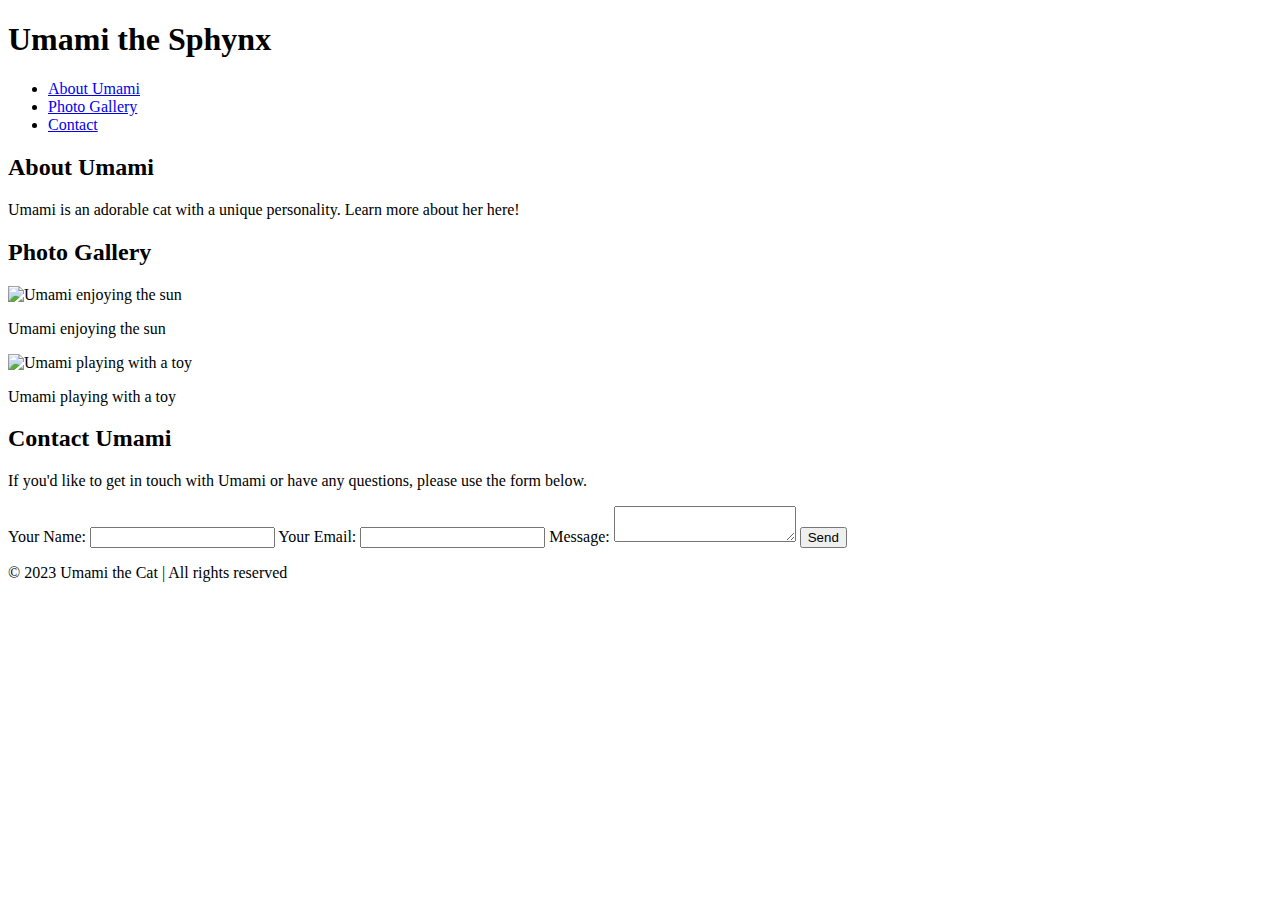
==== index.html @ 25547c2d "Create index.html" ====
<!DOCTYPE html>
<html lang="en">
<head>
    <meta charset="UTF-8">
    <meta name="viewport" content="width=device-width, initial-scale=1.0">
    <link rel="stylesheet" href="styles.css">
    <title>Umami the Sphynx</title>
</head>
<body>
    <header>
        <h1>Umami the Sphynx</h1>
    </header>
    <nav>
        <ul>
            <li><a href="#about">About Umami</a></li>
            <li><a href="#gallery">Photo Gallery</a></li>
            <li><a href="#contact">Contact</a></li>
        </ul>
    </nav>
    <section id="about">
        <h2>About Umami</h2>
        <p>Umami is an adorable cat with a unique personality. Learn more about her here!</p>
    </section>
    <section id="gallery">
        <h2>Photo Gallery</h2>
        <div class="photo">
            <img src="umami1.jpg" alt="Umami enjoying the sun">
            <p>Umami enjoying the sun</p>
        </div>
        <div class="photo">
            <img src="umami2.jpg" alt="Umami playing with a toy">
            <p>Umami playing with a toy</p>
        </div>
        <!-- Add more photos and descriptions here -->
    </section>
    <section id="contact">
        <h2>Contact Umami</h2>
        <p>If you'd like to get in touch with Umami or have any questions, please use the form below.</p>
        <form>
            <label for="name">Your Name:</label>
            <input type="text" id="name" name="name" required>
            <label for="email">Your Email:</label>
            <input type="email" id="email" name="email" required>
            <label for="message">Message:</label>
            <textarea id="message" name="message" required></textarea>
            <button type="submit">Send</button>
        </form>
    </section>
    <footer>
        <p>&copy; 2023 Umami the Cat | All rights reserved</p>
    </footer>
</body>
</html>
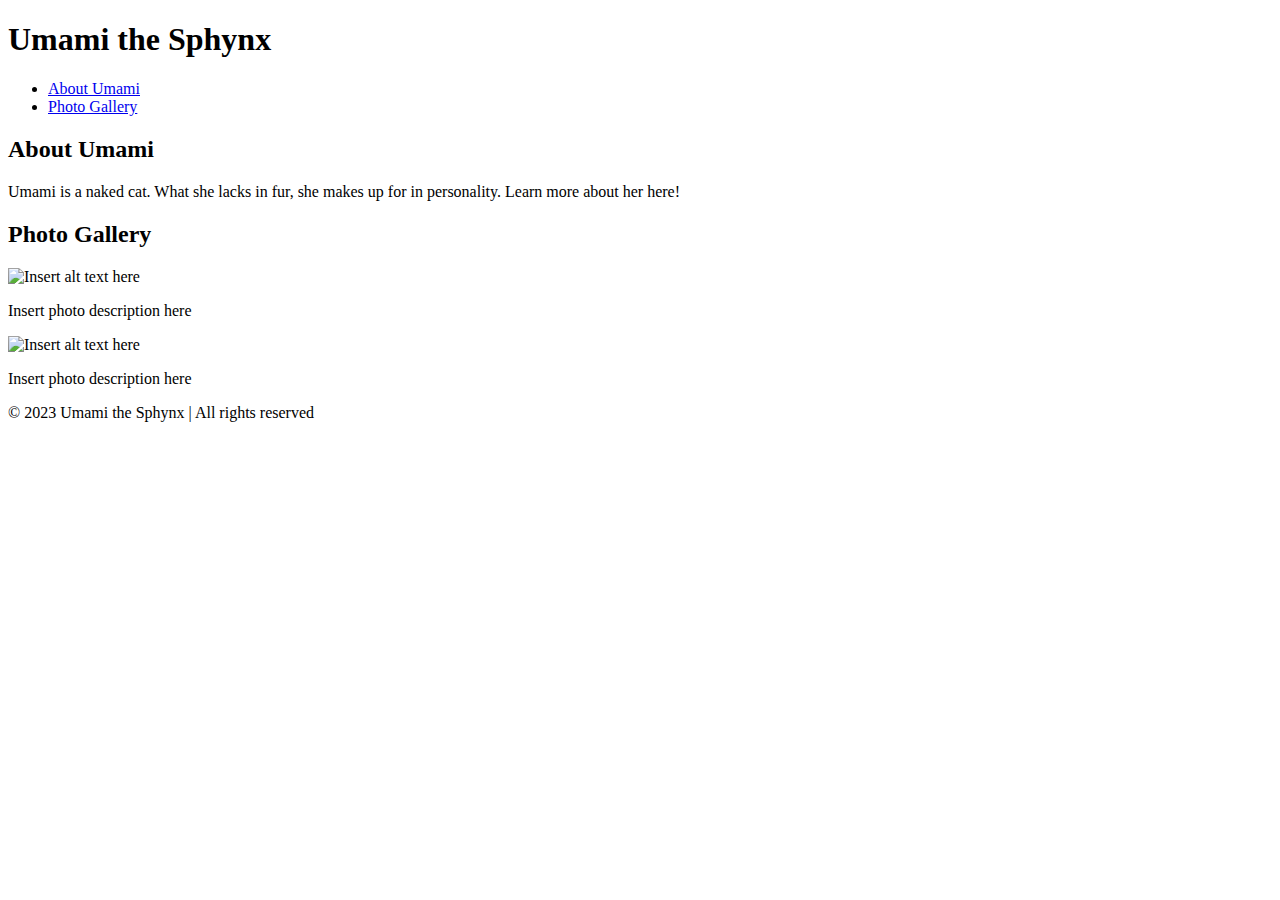
==== commit aa37a855: "Update index.html" ====
--- a/index.html
+++ b/index.html
@@ -14,40 +14,26 @@
         <ul>
             <li><a href="#about">About Umami</a></li>
             <li><a href="#gallery">Photo Gallery</a></li>
-            <li><a href="#contact">Contact</a></li>
         </ul>
     </nav>
     <section id="about">
         <h2>About Umami</h2>
-        <p>Umami is an adorable cat with a unique personality. Learn more about her here!</p>
+        <p>Umami is a naked cat. What she lacks in fur, she makes up for in personality. Learn more about her here!</p>
     </section>
     <section id="gallery">
         <h2>Photo Gallery</h2>
         <div class="photo">
-            <img src="umami1.jpg" alt="Umami enjoying the sun">
-            <p>Umami enjoying the sun</p>
+            <img src="umami1.jpg" alt="Insert alt text here">
+            <p>Insert photo description here</p>
         </div>
         <div class="photo">
-            <img src="umami2.jpg" alt="Umami playing with a toy">
-            <p>Umami playing with a toy</p>
+            <img src="umami2.jpg" alt="Insert alt text here">
+            <p>Insert photo description here</p>
         </div>
         <!-- Add more photos and descriptions here -->
     </section>
-    <section id="contact">
-        <h2>Contact Umami</h2>
-        <p>If you'd like to get in touch with Umami or have any questions, please use the form below.</p>
-        <form>
-            <label for="name">Your Name:</label>
-            <input type="text" id="name" name="name" required>
-            <label for="email">Your Email:</label>
-            <input type="email" id="email" name="email" required>
-            <label for="message">Message:</label>
-            <textarea id="message" name="message" required></textarea>
-            <button type="submit">Send</button>
-        </form>
-    </section>
     <footer>
-        <p>&copy; 2023 Umami the Cat | All rights reserved</p>
+        <p>&copy; 2023 Umami the Sphynx | All rights reserved</p>
     </footer>
 </body>
 </html>
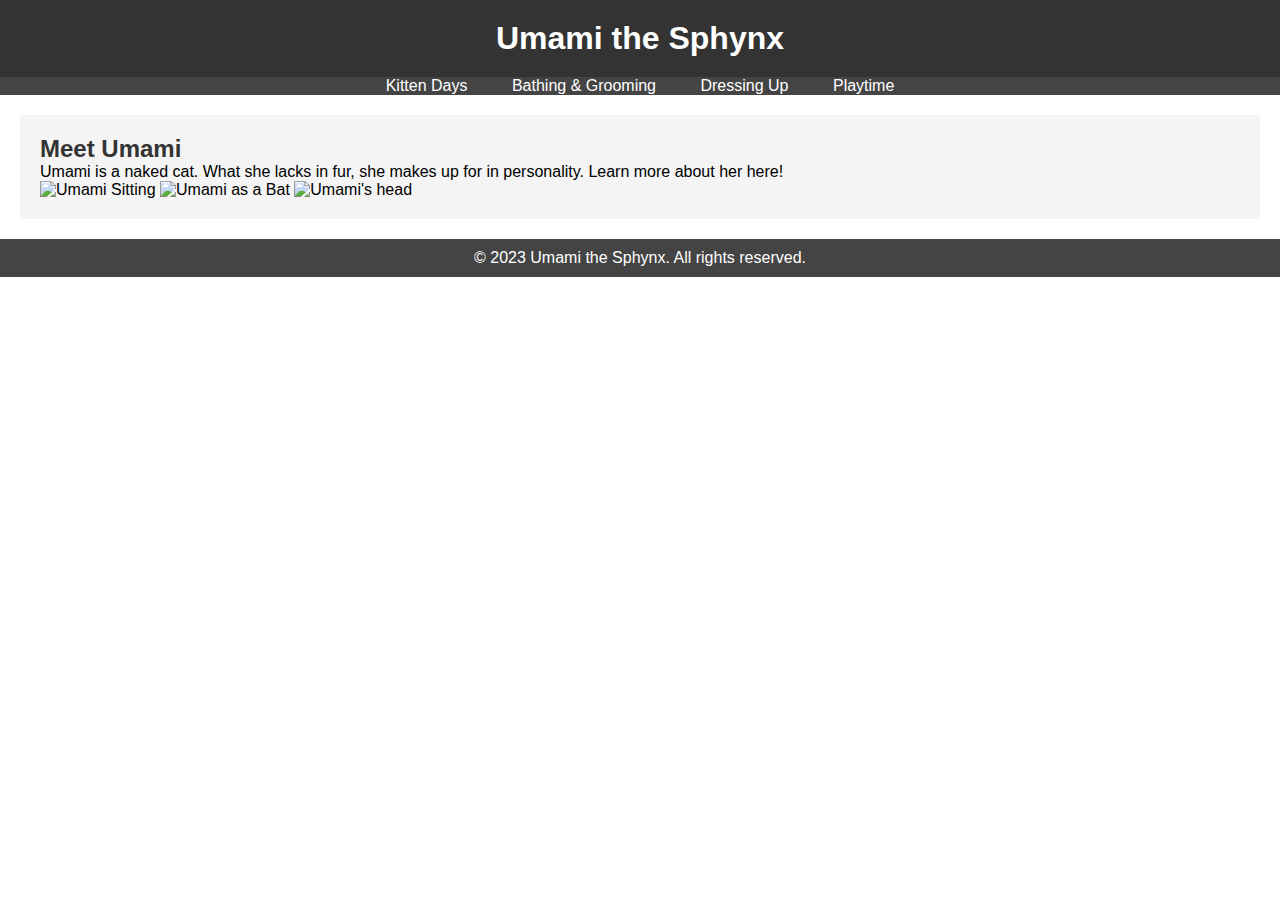
==== commit e04b82de: "new" ====
--- a/index.html
+++ b/index.html
@@ -3,37 +3,35 @@
 <head>
     <meta charset="UTF-8">
     <meta name="viewport" content="width=device-width, initial-scale=1.0">
-    <link rel="stylesheet" href="styles.css">
-    <title>Umami the Sphynx</title>
+    <link rel="stylesheet" href="style.css">
+    <title>Umami the Sphynx - Introduction</title>
 </head>
 <body>
     <header>
         <h1>Umami the Sphynx</h1>
     </header>
+
     <nav>
         <ul>
-            <li><a href="#about">About Umami</a></li>
-            <li><a href="#gallery">Photo Gallery</a></li>
+            <li><a href="kitten.html">Kitten Days</a></li>
+            <li><a href="bathing.html">Bathing & Grooming</a></li>
+            <li><a href="outfits.html">Dressing Up</a></li>
+            <li><a href="playing.html">Playtime</a></li>
         </ul>
     </nav>
-    <section id="about">
-        <h2>About Umami</h2>
+
+    <section id="introduction">
+        <h2>Meet Umami</h2>
         <p>Umami is a naked cat. What she lacks in fur, she makes up for in personality. Learn more about her here!</p>
+        <div class="photo-grid">
+            <img src="umamisitting.jpg" alt="Umami Sitting">
+            <img src="umami.jpg" alt="Umami as a Bat">
+            <img src="umamihead.jpg" alt="Umami's head">
+        </div>
     </section>
-    <section id="gallery">
-        <h2>Photo Gallery</h2>
-        <div class="photo">
-            <img src="umami1.jpg" alt="Insert alt text here">
-            <p>Insert photo description here</p>
-        </div>
-        <div class="photo">
-            <img src="umami2.jpg" alt="Insert alt text here">
-            <p>Insert photo description here</p>
-        </div>
-        <!-- Add more photos and descriptions here -->
-    </section>
+
     <footer>
-        <p>&copy; 2023 Umami the Sphynx | All rights reserved</p>
+        <p>&copy; 2023 Umami the Sphynx. All rights reserved.</p>
     </footer>
 </body>
 </html>
--- a/style.css
+++ b/style.css
@@ -0,0 +1,63 @@
+body, h1, h2, p, ul, li {
+    margin: 0;
+    padding: 0;
+}
+
+body {
+    font-family: Arial, sans-serif;
+}
+
+header {
+    background-color: #333;
+    color: #fff;
+    text-align: center;
+    padding: 20px;
+}
+
+nav {
+    background-color: #444;
+    text-align: center;
+}
+
+nav ul {
+    list-style: none;
+}
+
+nav li {
+    display: inline;
+    margin: 0 20px;
+}
+
+nav a {
+    text-decoration: none;
+    color: #fff;
+}
+
+section {
+    margin: 20px;
+    padding: 20px;
+    background-color: #f4f4f4;
+}
+
+h2 {
+    color: #333;
+}
+
+.photo {
+    margin: 10px;
+    display: inline-block;
+    text-align: center;
+}
+
+.photo img {
+    max-width: 100%;
+    border: 1px solid #333;
+    border-radius: 5px;
+}
+
+footer {
+    background-color: #444;
+    color: #fff;
+    text-align: center;
+    padding: 10px 0;
+}
